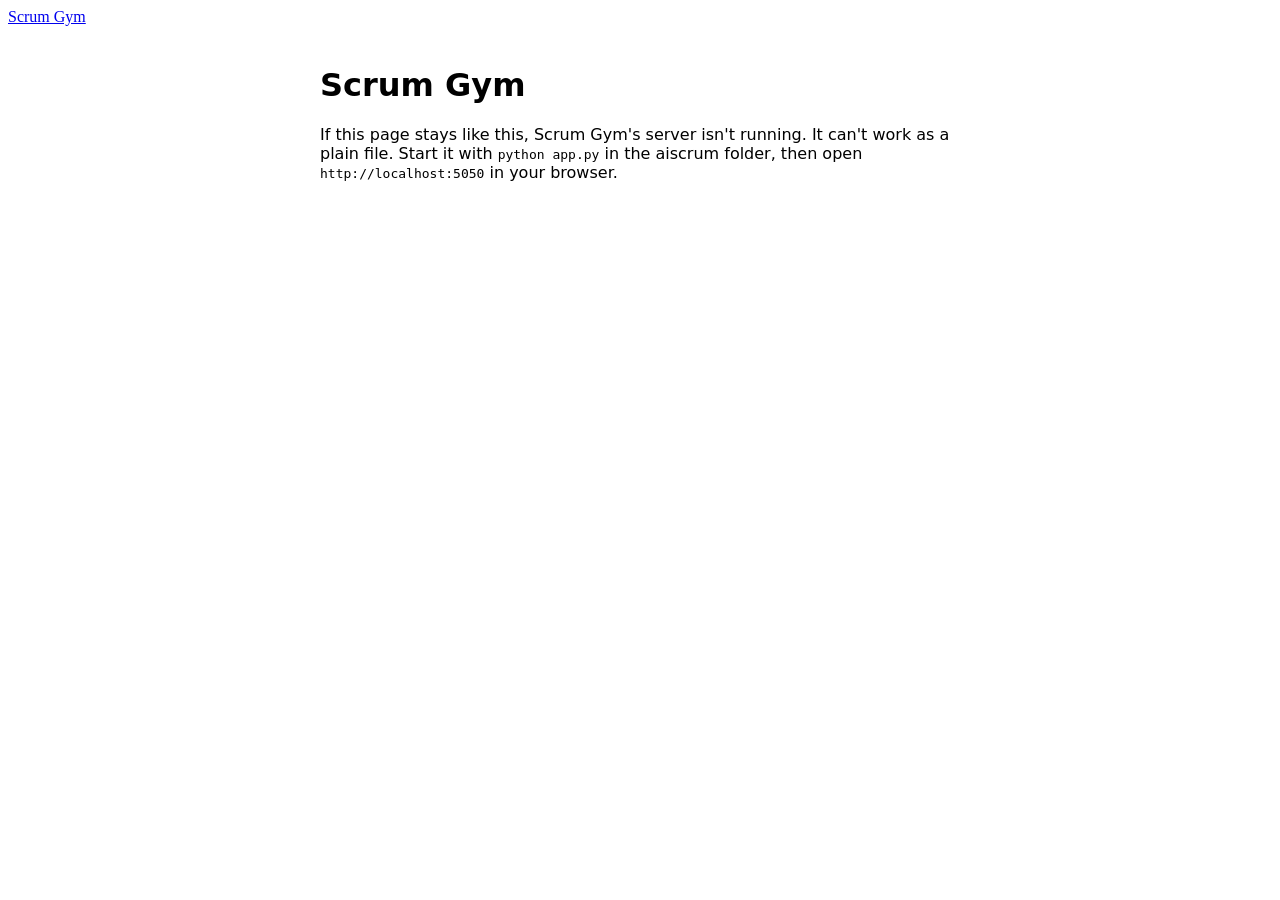
==== static/index.html @ 5c50bfc4 "Scrum Gym: AI Scrum ceremony simulator Includes recent fixes: captions follow the voice, one prompt " ====
<!doctype html>
<html lang="en">
<head>
<meta charset="utf-8">
<meta name="viewport" content="width=device-width, initial-scale=1">
<title>Scrum Gym</title>
<meta name="description" content="Practice a real Scrum project: pick your role, and an AI team plays the rest.">
<link rel="preconnect" href="https://fonts.googleapis.com">
<link rel="preconnect" href="https://fonts.gstatic.com" crossorigin>
<link href="https://fonts.googleapis.com/css2?family=Atkinson+Hyperlegible:wght@400;700&family=Bricolage+Grotesque:opsz,wght@12..96,500;12..96,700;12..96,800&family=Kalam:wght@400;700&display=swap" rel="stylesheet">
<link rel="stylesheet" href="static/style.css">
</head>
<body>
<header class="topbar">
  <a class="brand" href="./" aria-label="Scrum Gym home">Scrum&nbsp;Gym</a>
  <div class="product" id="productName"></div>
  <div class="progress" id="progress" hidden></div>
  <button class="ghost small" id="resetBtn" hidden>Start over</button>
</header>

<main id="offline" class="start offline" style="font-family:system-ui,sans-serif;max-width:640px;margin:40px auto;padding:0 20px">
  <h1>Scrum Gym</h1>
  <p class="lead" id="offlineMsg">If this page stays like this, Scrum Gym's server isn't running.
    It can't work as a plain file. Start it with <code>python app.py</code> in the aiscrum folder,
    then open <code>http://localhost:5050</code> in your browser.</p>
</main>

<main id="start" class="start" hidden>
  <section class="start-hero">
    <h1>Practice Scrum<br>with an AI team.</h1>
    <p class="lead">Pick your role. AI plays the rest of the team.</p>
  </section>
  <form id="startForm" class="start-form">
    <fieldset>
      <legend>Who are you on this team?</legend>
      <div class="roles" id="roleChoices"></div>
    </fieldset>
    <label class="name-field">Your name <span>(optional, the team uses it)</span>
      <input id="nameInput" maxlength="30" autocomplete="given-name" placeholder="e.g. Lakshmi"></label>
    <button type="submit" class="primary big" id="startBtn" disabled>Join the kickoff meeting</button>
    <p class="fineprint">Turn your sound on. Your teammates speak out loud, and the app tells you what to do at every step.</p>
  </form>
</main>

<div id="app" hidden>
  <div class="viewbar">
    <div class="switch" role="tablist" aria-label="View">
      <button role="tab" data-view="meeting" aria-selected="true">Meeting room</button>
      <button role="tab" data-view="work" aria-selected="false">Team workspace</button>
    </div>
    <div class="picker" id="picker" role="group" aria-label="Start a meeting"></div>
    <div class="taskpill" id="taskPill"></div>
  </div>
  <p class="guide" id="guide" aria-live="polite"></p>
  <div class="notice" id="notice" hidden></div>

  <!-- MEETING ROOM -->
  <section id="meetingView" class="meeting">
    <div class="stage">
      <div class="stage-head">
        <div>
          <h2 id="ceremonyTitle"></h2>
          <p id="ceremonyPurpose"></p>
        </div>
        <div class="clock" id="clock" aria-label="Meeting time">00:00</div>
      </div>
      <div class="live" id="liveArea">
      <ul class="tiles" id="tiles"></ul>
      <button class="caption" id="caption" aria-live="polite" title="Click to skip"></button>
      <p class="you-said" id="youSaid" hidden></p>
      <form class="controls" id="composer">
        <button type="button" class="ctl mic" id="micBtn" aria-pressed="false" title="Click to talk; click again when you're done">Talk</button>
        <label class="sr" for="msgInput">Say something</label>
        <input id="msgInput" maxlength="2500" autocomplete="off" placeholder="Speak, or type here and press Enter">
        <button type="submit" class="ctl send" id="sendBtn">Send</button>
        <button type="button" class="ctl hand-btn" id="handBtn" aria-pressed="false" title="Ask for the floor">Raise hand</button>
        <button type="button" class="ctl" id="speedBtn" title="How fast teammates talk">Speed: normal</button>
        <button type="button" class="ctl" id="soundBtn" aria-pressed="true" title="Teammates' voices on/off">Sound on</button>
        <button type="button" class="ctl leave" id="endBtn">End meeting</button>
        <button type="button" class="ctl nothing" id="nothingBtn" hidden>Nothing from me</button>
      </form>
      </div>
      <section class="after" id="afterArea" hidden>
        <h3 id="afterTitle"></h3>
        <ul class="minutes" id="afterSummary"></ul>
        <p class="after-next" id="afterNextLabel"></p>
        <div class="after-actions" id="afterActions"></div>
      </section>
    </div>

    <aside class="side">
      <section class="demo-live" id="demoLive" hidden></section>
      <section class="stories-live" id="storiesLive" hidden></section>
      <section class="agenda" id="agenda"></section>
      <section class="checklist">
        <h3>Your to-dos</h3>
        <p class="hint" id="todoHint">Skip them and your teammates will bring it up in the next meeting.</p>
        <ul id="tasks"></ul>
      </section>
      <details class="notes" id="notesBox">
        <summary>Meeting notes (transcript)</summary>
        <ol id="notes"></ol>
      </details>
    </aside>
  </section>

  <!-- WORKSPACE -->
  <section id="workView" class="work" hidden>
    <div class="tabs" role="tablist" id="tabs">
      <button role="tab" data-tab="board" aria-selected="true">Board</button>
      <button role="tab" data-tab="backlog">Backlog</button>
      <button role="tab" data-tab="charts">Charts</button>
      <button role="tab" data-tab="demo">Demo</button>
      <button role="tab" data-tab="scenes">Behind the scenes</button>
    </div>
    <div class="panel" id="panel-board" role="tabpanel"></div>
    <div class="panel" id="panel-backlog" role="tabpanel" hidden></div>
    <div class="panel" id="panel-charts" role="tabpanel" hidden></div>
    <div class="panel" id="panel-demo" role="tabpanel" hidden></div>
    <div class="panel" id="panel-scenes" role="tabpanel" hidden></div>
  </section>
</div>

<dialog id="cardDialog" class="card-dialog"><form method="dialog" id="cardForm"></form></dialog>
<div class="toast" id="toast" role="status" hidden></div>

<script src="static/app.js"></script>
</body>
</html>
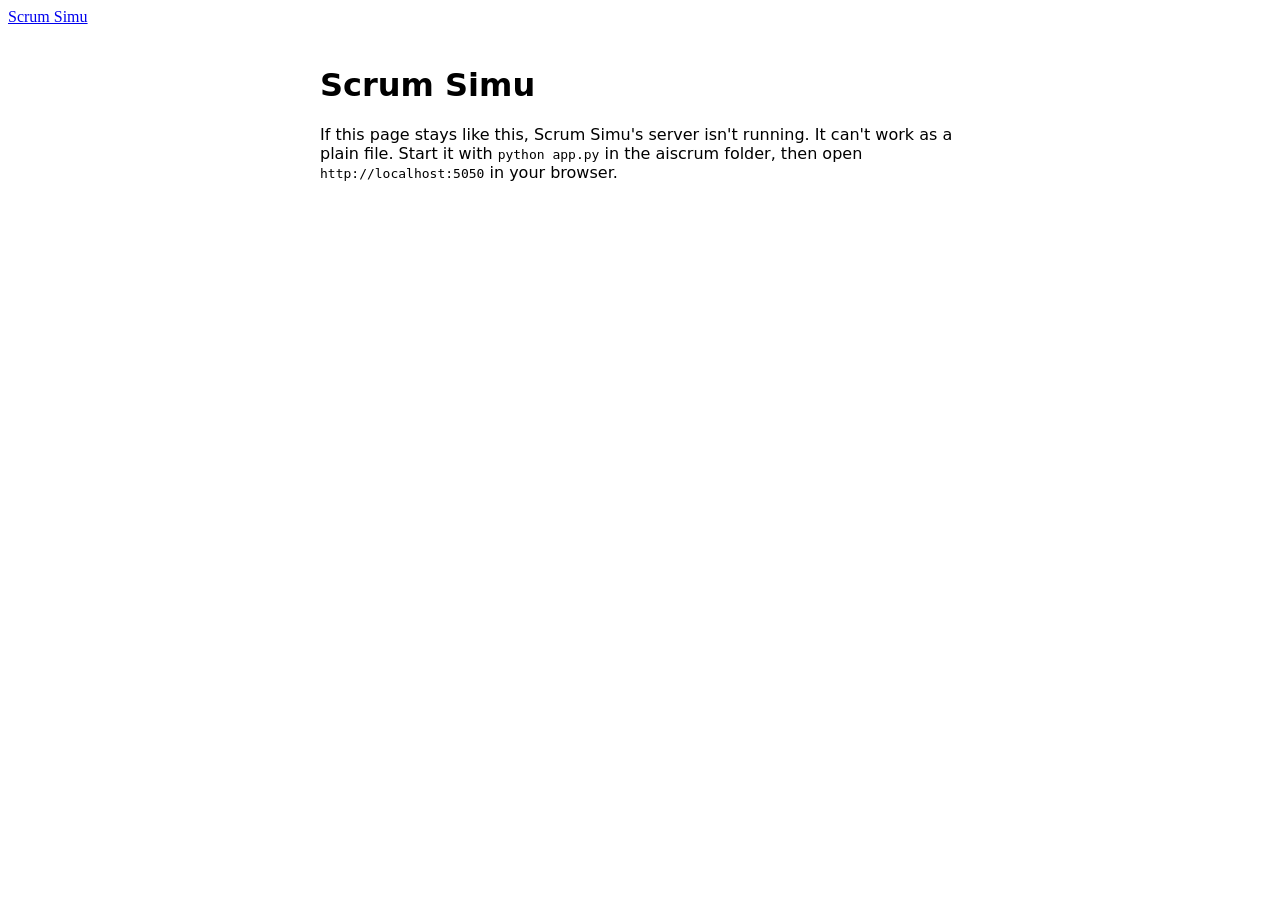
==== commit 5f61541a: "Rename the app to Scrum Simu Co-Authored-By: Claude Opus 5.5 <noreply@anthropic.com>" ====
--- a/static/index.html
+++ b/static/index.html
@@ -3,7 +3,7 @@
 <head>
 <meta charset="utf-8">
 <meta name="viewport" content="width=device-width, initial-scale=1">
-<title>Scrum Gym</title>
+<title>Scrum Simu</title>
 <meta name="description" content="Practice a real Scrum project: pick your role, and an AI team plays the rest.">
 <link rel="preconnect" href="https://fonts.googleapis.com">
 <link rel="preconnect" href="https://fonts.gstatic.com" crossorigin>
@@ -12,15 +12,15 @@
 </head>
 <body>
 <header class="topbar">
-  <a class="brand" href="./" aria-label="Scrum Gym home">Scrum&nbsp;Gym</a>
+  <a class="brand" href="./" aria-label="Scrum Simu home">Scrum&nbsp;Simu</a>
   <div class="product" id="productName"></div>
   <div class="progress" id="progress" hidden></div>
   <button class="ghost small" id="resetBtn" hidden>Start over</button>
 </header>
 
 <main id="offline" class="start offline" style="font-family:system-ui,sans-serif;max-width:640px;margin:40px auto;padding:0 20px">
-  <h1>Scrum Gym</h1>
-  <p class="lead" id="offlineMsg">If this page stays like this, Scrum Gym's server isn't running.
+  <h1>Scrum Simu</h1>
+  <p class="lead" id="offlineMsg">If this page stays like this, Scrum Simu's server isn't running.
     It can't work as a plain file. Start it with <code>python app.py</code> in the aiscrum folder,
     then open <code>http://localhost:5050</code> in your browser.</p>
 </main>
